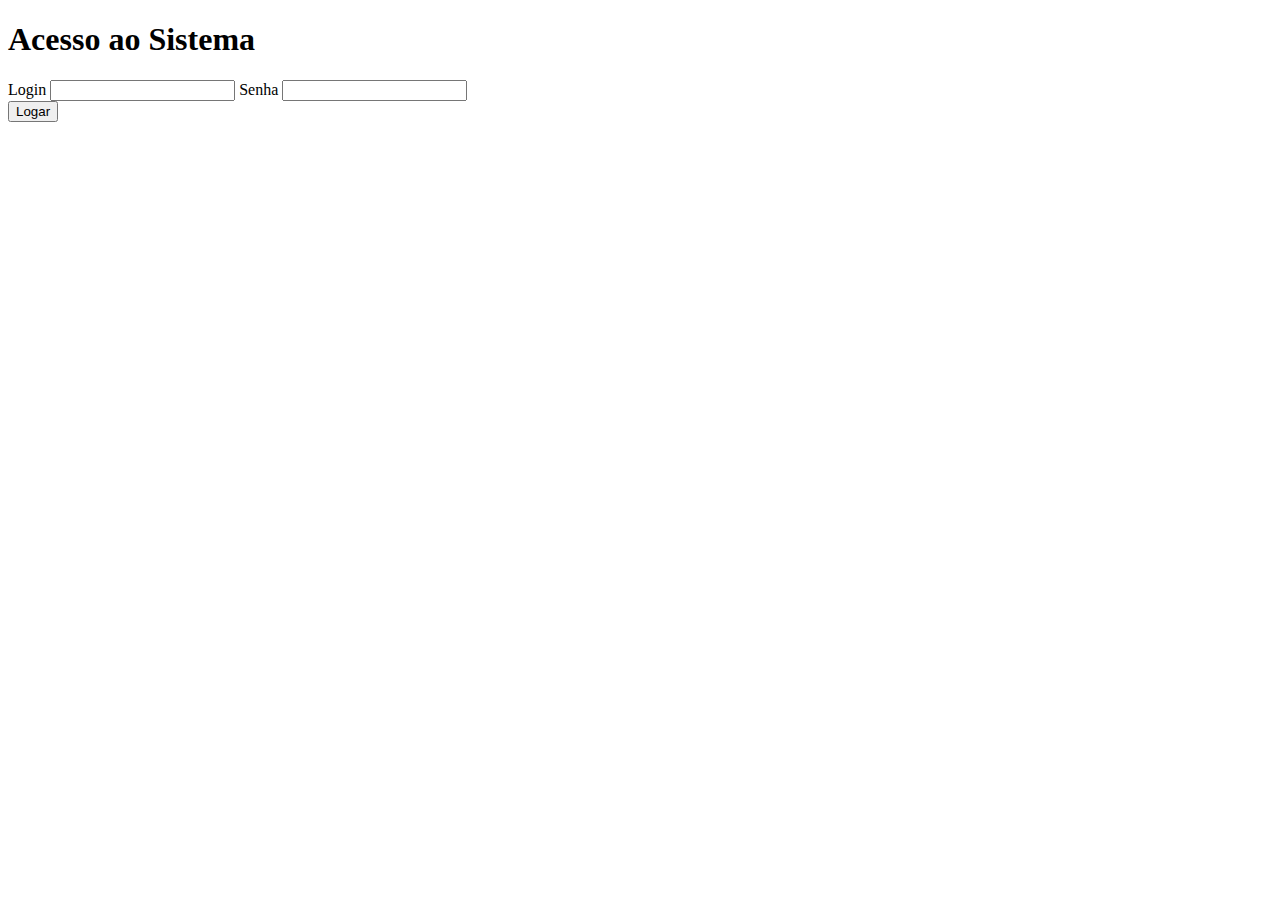
==== src/main/resources/templates/login.html @ 6fce5874 "cadastro usuário" ====
<!doctype html>
<html lang="pt-br" xmlns="http://www.w3.org/1999/xhtml" xmlns:th="http://www.thymeleaf.org">
  <head>
    <!-- Required meta tags -->
    <meta charset="utf-8">
    <meta name="viewport" content="width=device-width, initial-scale=1">

    <!-- Bootstrap CSS -->
    <link href="https://cdn.jsdelivr.net/npm/bootstrap@5.0.0-beta1/dist/css/bootstrap.min.css" rel="stylesheet" integrity="sha384-giJF6kkoqNQ00vy+HMDP7azOuL0xtbfIcaT9wjKHr8RbDVddVHyTfAAsrekwKmP1" crossorigin="anonymous">



    <title>Login</title>
  </head >
  <body style="background-position: center;">
        <h1>Acesso ao Sistema</h1>

        <form th:action="@{/login}" method="post">
            <div class="row col-lg-2">
                <label>Login</label>
                <input type="text" name="username">
                <label>Senha</label>
                <input type="password" name="password">
            </div>
            <input type="submit" name="logar" value="Logar">
        </form>






    <script src="https://cdn.jsdelivr.net/npm/bootstrap@5.0.0-beta1/dist/js/bootstrap.bundle.min.js" integrity="sha384-ygbV9kiqUc6oa4msXn9868pTtWMgiQaeYH7/t7LECLbyPA2x65Kgf80OJFdroafW" crossorigin="anonymous"></script>


  </body>
</html>
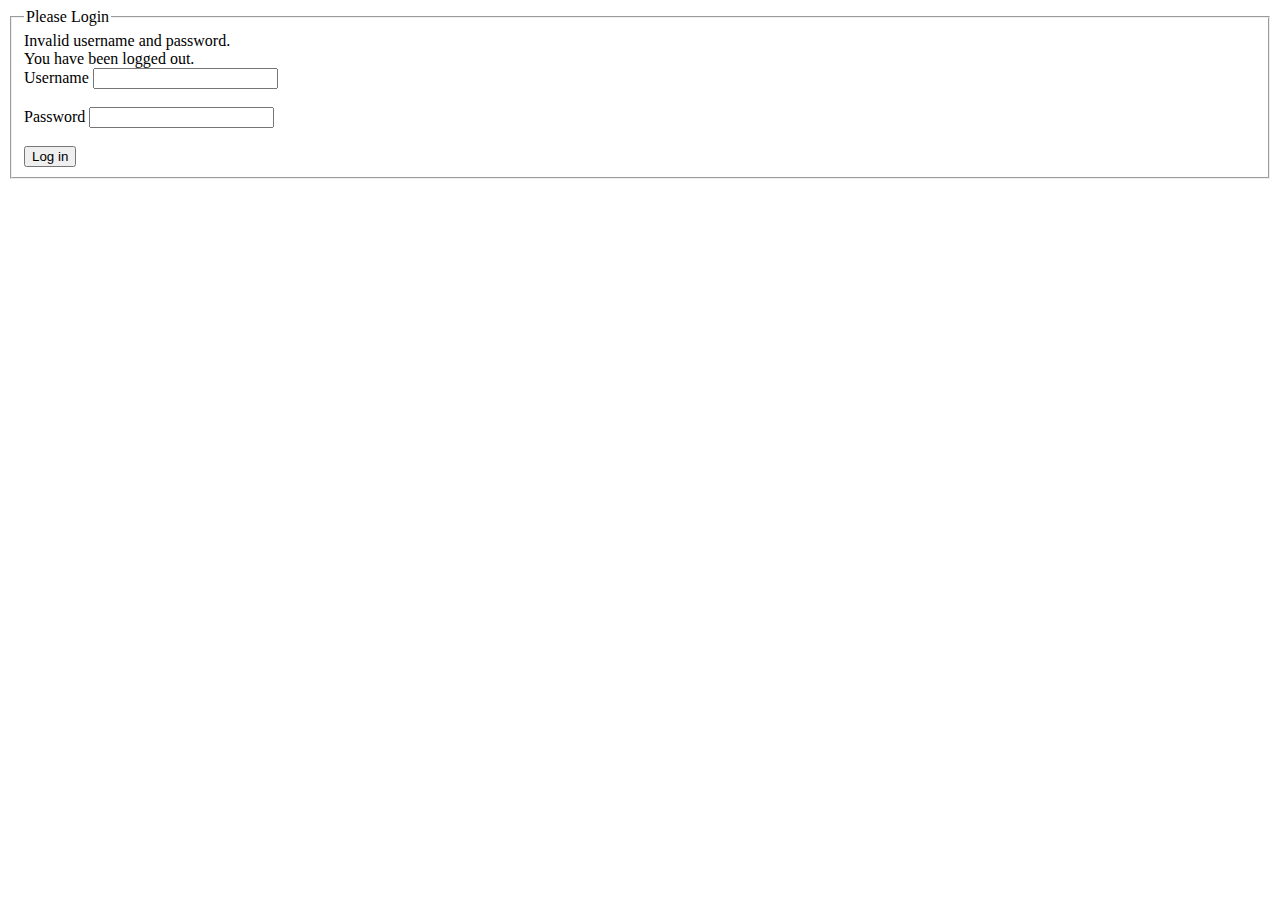
==== commit 3ad3a4b7: "cadastro e edição endereço" ====
--- a/src/main/resources/templates/login.html
+++ b/src/main/resources/templates/login.html
@@ -7,22 +7,46 @@
 
     <!-- Bootstrap CSS -->
     <link href="https://cdn.jsdelivr.net/npm/bootstrap@5.0.0-beta1/dist/css/bootstrap.min.css" rel="stylesheet" integrity="sha384-giJF6kkoqNQ00vy+HMDP7azOuL0xtbfIcaT9wjKHr8RbDVddVHyTfAAsrekwKmP1" crossorigin="anonymous">
-
+      <link href="/resources/vendors/stylesheets/style.css" rel="stylesheet">
 
 
     <title>Login</title>
   </head >
-  <body style="background-position: center;">
-        <h1>Acesso ao Sistema</h1>
+  <body class="d-flex justify-content-around">
 
-        <form th:action="@{/login}" method="post">
-            <div class="row col-lg-2">
-                <label>Login</label>
-                <input type="text" name="username">
-                <label>Senha</label>
-                <input type="password" name="password">
-            </div>
-            <input type="submit" name="logar" value="Logar">
+        <form name="f" th:action="@{/login}" method="post">
+            <fieldset>
+                <legend>Please Login</legend>
+<!--                <div th:if="${param.error}" class="alert alert-error" >-->
+<!--                    Invalid username and password.-->
+<!--                </div>-->
+<!--                <div th:text="${param.error} ? 'Invalid username and password.':'asdf'" class="invalid-feedback"></div>-->
+                <div th:if="${param.error}">
+                    <div class="alert alert-danger">
+                        Invalid username and password.
+                    </div>
+                </div>
+
+
+                <div th:if="${param.logout}" class="alert alert-success">
+                    You have been logged out.
+                </div>
+                <label class="labelwidth" for="username">
+                    Username
+                </label>
+                <input type="text" id="username" name="username"/>
+                <br>
+                <br>
+                <label class="labelwidth" for="password">
+                    Password
+                </label>
+                <input type="password" id="password" name="password"/>
+                <br>
+                <br>
+                <div class="form-actions">
+                    <button type="submit" class="btn btn-primary">Log in</button>
+                </div>
+            </fieldset>
         </form>
 
 
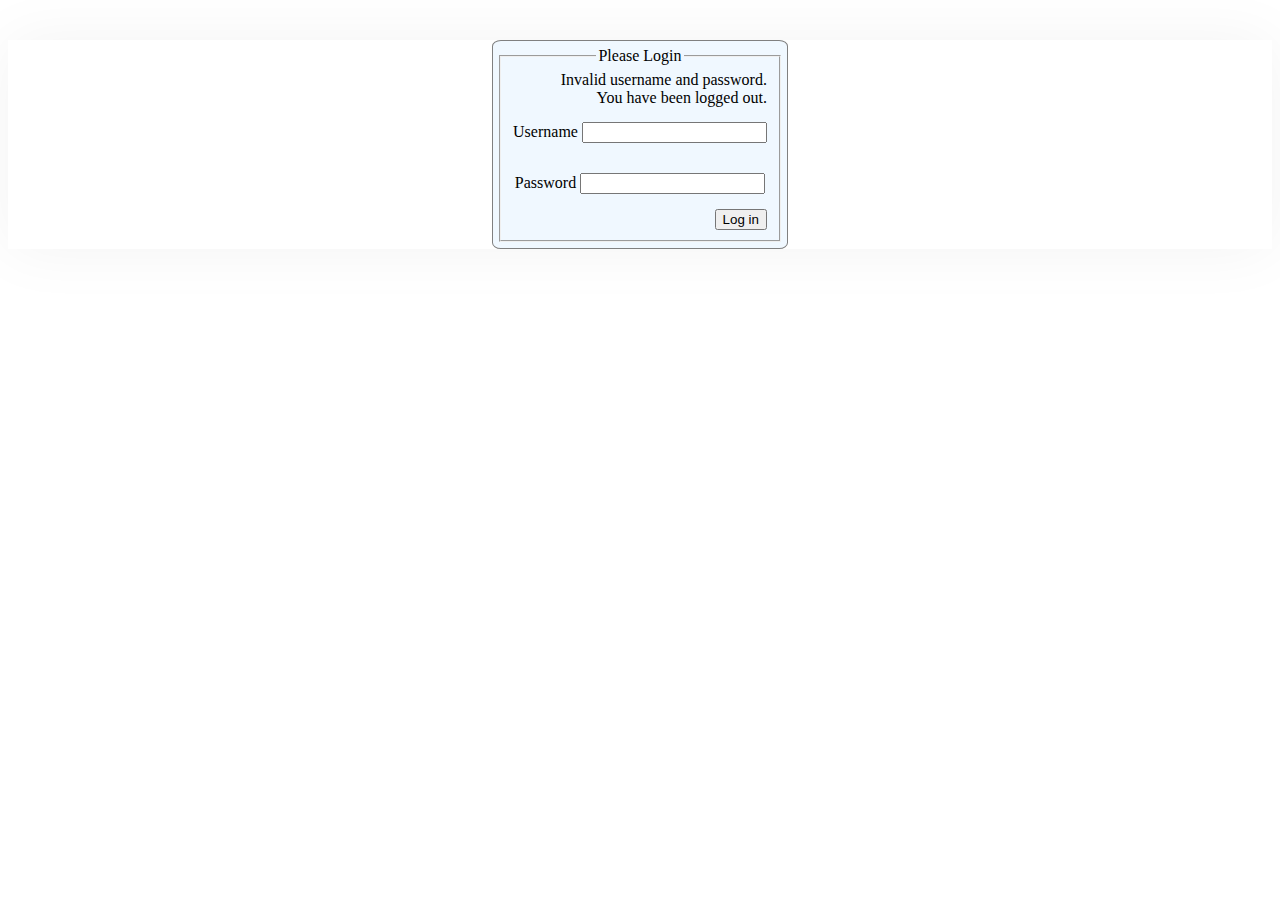
==== commit 8597d7e9: "css cadastro endereço e login" ====
--- a/src/main/resources/templates/login.html
+++ b/src/main/resources/templates/login.html
@@ -12,42 +12,94 @@
 
     <title>Login</title>
   </head >
-  <body class="d-flex justify-content-around">
 
-        <form name="f" th:action="@{/login}" method="post">
-            <fieldset>
-                <legend>Please Login</legend>
-<!--                <div th:if="${param.error}" class="alert alert-error" >-->
-<!--                    Invalid username and password.-->
-<!--                </div>-->
-<!--                <div th:text="${param.error} ? 'Invalid username and password.':'asdf'" class="invalid-feedback"></div>-->
-                <div th:if="${param.error}">
-                    <div class="alert alert-danger">
-                        Invalid username and password.
-                    </div>
-                </div>
+  <Style type="text/css">
+
+      /** {*/
+      /*    margin: 0;*/
+      /*    padding: 0;*/
+      /*}*/
+      /*.formulario{*/
+      /*    margin: 0;*/
+      /*    padding: 0;*/
+      /*}*/
+      .boxFlex{
+          margin-top: 40px;
+          display: flex;
+          justify-content: center;
+          box-shadow: 0 0 60px rgba(0, 0, 0, 0.05);
 
 
-                <div th:if="${param.logout}" class="alert alert-success">
-                    You have been logged out.
-                </div>
-                <label class="labelwidth" for="username">
-                    Username
-                </label>
-                <input type="text" id="username" name="username"/>
-                <br>
-                <br>
-                <label class="labelwidth" for="password">
-                    Password
-                </label>
-                <input type="password" id="password" name="password"/>
-                <br>
-                <br>
-                <div class="form-actions">
-                    <button type="submit" class="btn btn-primary">Log in</button>
-                </div>
-            </fieldset>
-        </form>
+      }
+
+      .flexItems {
+          flex: 1;
+      }
+      .logFlex{
+          background-color: aliceblue;
+          border-radius: 3%;
+          border: 1px solid gray;
+      }
+      .iflex{
+          flex: 1;
+          margin: 15px auto;
+      }
+      .boxFlex  fieldset {
+          display: flex;
+          flex-direction: column;
+          align-items: flex-end;
+          flex-wrap: wrap;
+          margin: 6px;
+
+      }
+      .boxFlex  fieldset legend {
+          text-align: center;
+      }
+
+
+  </Style>
+
+
+  <body class="boxFlex">
+
+        <div class="logFlex">
+            <form name="f" th:action="@{/login}" method="post" class="formulario">
+                <fieldset>
+                    <legend class="flexItems">Please Login</legend>
+                    <!--                <div th:if="${param.error}" class="alert alert-error" >-->
+                    <!--                    Invalid username and password.-->
+                    <!--                </div>-->
+                    <!--                <div th:text="${param.error} ? 'Invalid username and password.':'asdf'" class="invalid-feedback"></div>-->
+                    <div th:if="${param.error}">
+                        <div class="alert alert-danger">
+                            Invalid username and password.
+                        </div>
+                    </div>
+
+
+                    <div th:if="${param.logout}" class="alert alert-success">
+                        You have been logged out.
+                    </div>
+                    <div class="iflex">
+                        <label class="labelwidth flexItems" for="username">
+                            Username
+                        </label>
+                        <input type="text" id="username" name="username" class="flexItems"/>
+                    </div>
+
+                    <div class="iflex">
+                        <label class="labelwidth flexItems" for="password">
+                            Password
+                        </label>
+                        <input type="password" id="password" name="password" class="flexItems"/>
+                    </div>
+
+
+                        <button type="submit" class="btn btn-primary">Log in</button>
+
+                </fieldset>
+            </form>
+        </div>
 
 
 
